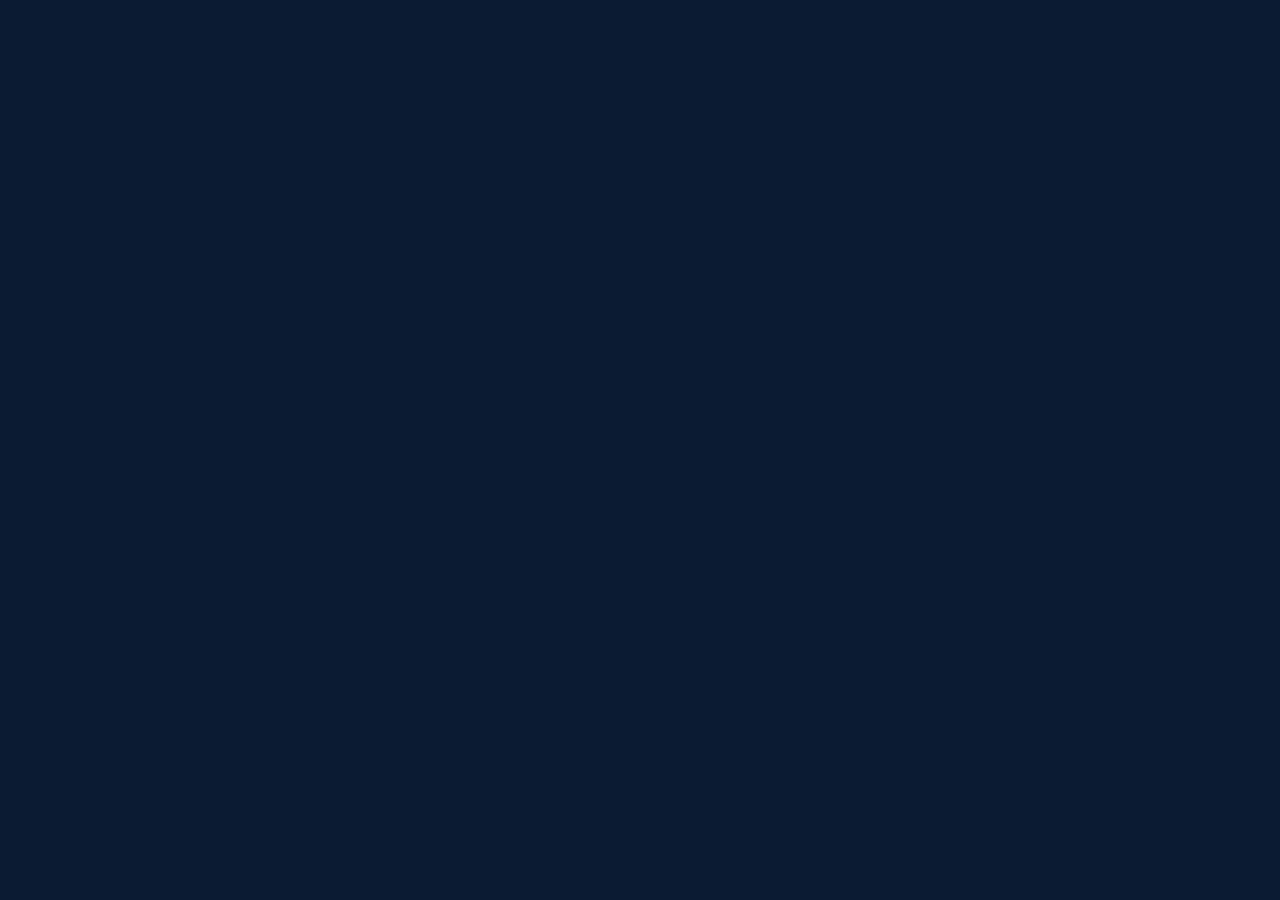
==== display.html @ de6a8318 "Add files via upload" ====
<!doctype html><html lang="fr"><head><meta charset="utf-8"><meta name="viewport" content="width=device-width,initial-scale=1">
<title>Projecteur — THYROID // CASE 001</title><link rel="stylesheet" href="style.css">
<script src="https://cdn.jsdelivr.net/npm/@supabase/supabase-js@2"></script>
<script src="https://cdn.jsdelivr.net/npm/qrcode-generator@1.4.4/qrcode.js"></script>
<script src="config.js"></script><script src="app.js"></script></head>
<body class="dark"><div id="app"></div>
<script>
const code = (new URLSearchParams(location.search).get('session') || '').toUpperCase();
let S = null, last = '';
async function load() {
  try { S = await rpc('get_state', { p_code: code }); sync(S); render(); }
  catch (e) { $('#app').innerHTML = `<div class="disp"><main><h1>${esc(msg(e))}</h1></main></div>`; }
}
if (!code) $('#app').innerHTML = `<div class="disp"><main><h1>Code de session manquant</h1><p>Ouvrez cet écran depuis le panneau présentateur.</p></main></div>`;
else { room(code, { onTick: load }); setInterval(() => { const t = $('#tm'); if (t && S) { const n = secsLeft(S); t.textContent = n; if (n === 0 && S.qstate === 'OPEN') load(); } }, 500); }

const qrBlock = s => `<div class="qr">${qrSvg(joinUrl(s.code))}</div><div class="code">${s.code}</div><p class="muted">${esc(joinUrl(s.code).replace(/^https?:\/\//, '').split('?')[0])}</p>`;
function render() {
  const s = S, m = s.case.meta || {}, q = s.question; let b = '';
  if (s.show_leaderboard && s.phase !== 'final') b = `<h1>CLINICAL LEADERBOARD</h1>${lbHTML(s.leaderboard)}`;
  else if (s.phase === 'lobby') b = `<h1>${esc(s.case.title)}</h1><h2>REJOIGNEZ L'ÉQUIPE MÉDICALE</h2><p class="muted">Think. Decide. Reveal.</p>${qrBlock(s)}
    <h2>Participants connectés : <b>${s.participants}</b></h2><div class="chips">${(s.names || []).map(n => `<span>${esc(n)}</span>`).join('')}</div>`;
  else if (s.phase === 'interrogation') b = `<h1>CONSULTATION ROOM</h1><h2>${esc(m.patient)} · ${esc(m.age)}</h2><p>« ${esc(m.motif)} »</p>
    <div class="grid">${s.interrogation.map(c => `<div class="cardx ${c.unlocked ? 'on' : ''}">${c.unlocked ? '✓' : '🔒'} <b>${esc(c.title)}</b>${c.unlocked ? `<small>${esc(c.reveal)}</small>` : ''}</div>`).join('')}</div>`;
  else if (s.phase === 'exam') b = `<h1>EXAMEN CLINIQUE</h1>${s.exam.map(l => `<h2>✓ ${esc(l)}</h2>`).join('')}`;
  else if (s.phase === 'join') b = `<h1>YOUR TURN</h1><h2>Vous avez interrogé la patiente.<br>Vous avez réalisé l'examen clinique.<br>Maintenant, vous prenez en charge ce nodule.</h2>
    <div class="row3"><div><h2>SCAN TO JOIN</h2>${qrBlock(s)}</div><div><h2 style="margin-top:2em">Connectés : <b>${s.participants}</b></h2></div></div>`;
  else if (s.phase === 'between') b = `<h1>NEXT CLINICAL DECISION</h1><h2>Décisions : ${s.q_index} / ${s.total} terminées</h2>`;
  else if (s.phase === 'question') {
    const dist = ['DIST', 'REVEALED', 'EXPLAINED'].includes(s.qstate), rev = ['REVEALED', 'EXPLAINED'].includes(s.qstate);
    b = `<div style="display:flex;justify-content:space-between"><span class="muted">DÉCISION ${s.q_index} / ${s.total}</span>
      ${s.qstate === 'OPEN' ? `<span class="tm" id="tm">${secsLeft(s)}</span>` : `<span class="muted">${s.qstate === 'LOCKED' ? 'RÉPONSES VERROUILLÉES' : ''}</span>`}</div>
      ${q.context ? `<div class="ctx"><b>${esc(q.context.title)}</b>${q.context.lines.map(l => `<div>${esc(l)}</div>`).join('')}</div>` : ''}
      <div class="qt">${esc(q.text)}</div>`;
    if (s.qstate === 'OPEN') b += q.options.map(o => `<div class="opt"><b>${o.key}</b><span>${esc(o.text)}</span></div>`).join('') + `<h2>${s.answered} / ${s.participants} ont répondu</h2>`;
    else if (!dist) b += q.options.map(o => `<div class="opt"><b>${o.key}</b><span>${esc(o.text)}</span></div>`).join('');
    else b += `<h2>THE ROOM HAS DECIDED</h2>${distHTML(s, true)}`;
    if (rev && q.result) b += `<div class="res"><b>${esc(q.result.title)}</b>${q.result.lines.map(l => `<div>${esc(l)}</div>`).join('')}</div>`;
    if (rev && q.acr) b += acrHTML(q.acr);
    if (s.qstate === 'EXPLAINED') b += `<div class="pearl"><div>${esc(q.explanation)}</div><b>${esc(q.pearl)}</b></div>`;
  } else if (s.phase === 'final') {
    const f = s.final, st = f.stats, hard = [...st].filter(x => x.answered).sort((a, b) => a.pct - b.pct)[0], easy = [...st].filter(x => x.answered).sort((a, b) => b.pct - a.pct)[0];
    const lb = s.leaderboard.slice(0, 3), avgAcc = s.max_points ? Math.round(100 * f.avg_score / s.max_points) : 0;
    b = `<h1>CASE CLOSED</h1><div class="row3"><div><h2>FINAL CLINICAL PATHWAY</h2><p>${m.pathway.map(esc).join('<br>↓<br>')}</p>
      <div class="pearl"><b>CLINICAL PEARL</b><div>${esc(m.pearl)}</div></div></div>
      <div><h2>TOP CLINICIANS</h2>${lbHTML(lb)}<h2>ROOM PERFORMANCE</h2><p>Participants : ${s.participants} · Réponses : ${f.responses}<br>Score moyen : ${f.avg_score} / ${s.max_points} (${avgAcc}%)</p>
      ${st.map(x => `<div class="bar" style="grid-template-columns:9em 1fr 3em"><span>${esc(x.label)}</span><div class="track"><i data-w="${x.pct}"></i></div><em>${x.pct}%</em></div>`).join('')}
      ${hard ? `<p>Décision la plus difficile : <b>${esc(hard.label)}</b> · Meilleure réussite : <b>${esc(easy.label)}</b></p>` : ''}</div></div>
      <p class="muted" style="font-size:.6em">${esc(m.frameworks)}<br>${esc(m.disclaimer)}</p>`;
  }
  $('#app').innerHTML = `<div class="disp"><header><span>${esc(s.case.title)}</span><span>LIVE CLINICAL SIMULATION</span><span>${esc(m.patient)} · ${esc(m.age)}</span></header>
    <main>${b}</main><footer><span>${s.participants} participants connectés</span>${fileHTML(s)}<span>${s.status === 'paused' ? '⏸ PAUSE' : ''}</span></footer></div>`;
  animate();
}
if (code) load();
</script></body></html>
---- style.css ----
:root{--navy:#0b1b33;--navy2:#13294b;--blue:#2b7de9;--ice:#eaf2fc;--green:#1f9d6b;--red:#c0392b;--gray:#6b7a90;--line:#d8e2ef}
*{box-sizing:border-box}
body{margin:0;font-family:Inter,system-ui,"Segoe UI",Roboto,sans-serif;background:#fff;color:var(--navy)}
body.dark{background:var(--navy);color:#fff}
h1,h2,h3,p{margin:.3em 0}
button{font:inherit;cursor:pointer;border:0;border-radius:12px;padding:14px 18px;background:var(--navy);color:#fff;font-weight:600}
button:disabled{opacity:.35;cursor:not-allowed}
button.pri{background:var(--blue)} button.ghost{background:transparent;color:inherit;border:1px solid var(--line)} button.danger{background:var(--red)}
input,select{font:inherit;padding:14px;border:1px solid var(--line);border-radius:12px;width:100%;margin:6px 0 12px}
.err{color:var(--red);min-height:1.3em} .ok{color:var(--green)} .bad{color:var(--red)} .muted{color:var(--gray)}
.land{min-height:100vh;display:grid;place-items:center;text-align:center;padding:24px}
.land h1{font-size:clamp(2rem,8vw,4rem);letter-spacing:.08em} .land .row{display:flex;gap:12px;justify-content:center;flex-wrap:wrap;margin-top:24px}
/* participant */
.ph{max-width:560px;margin:0 auto;padding:16px}
.ph .top{display:flex;justify-content:space-between;gap:8px;font-size:.8rem;margin-bottom:6px}
.ph .sc{display:flex;justify-content:space-between;padding:10px 14px;background:var(--ice);border-radius:12px;margin-bottom:14px}
.ph .card{border:1px solid var(--line);border-radius:14px;padding:14px;margin:10px 0}
.ph .opt{display:flex;gap:12px;align-items:center;width:100%;text-align:left;background:#fff;color:var(--navy);border:2px solid var(--line);margin:8px 0;min-height:64px}
.ph .opt b{background:var(--ice);border-radius:8px;padding:6px 11px} .ph .opt.sel{border-color:var(--blue);background:var(--ice)}
.ph .opt.good{border-color:var(--green)} .ph .big{font-size:2rem;font-weight:800;text-align:center;margin:12px 0}
.ph .valid{width:100%;margin-top:10px;padding:18px;font-size:1.1rem;position:sticky;bottom:12px}
/* shared blocks */
.bar{display:grid;grid-template-columns:2.2em minmax(0,1.3fr) minmax(0,2fr) 7.5em;align-items:center;gap:.8em;margin:.45em 0;padding:.3em .4em;border-radius:12px}
.bar .track{height:.9em;background:rgba(127,127,127,.25);border-radius:99px;overflow:hidden}
.bar .track i{display:block;height:100%;width:0;background:var(--blue);transition:width .9s ease}
.bar.ok{outline:2px solid var(--green)} .bar.ok .track i{background:var(--green)} .bar em{font-style:normal;text-align:right}
.lb div{display:flex;justify-content:space-between;padding:.45em .2em;border-bottom:1px solid rgba(127,127,127,.3)}
.acr div{display:flex;justify-content:space-between;padding:.35em 0;border-bottom:1px solid rgba(127,127,127,.3);animation:fade .6s both}
.acr .tot{font-weight:800;border:0} @keyframes fade{from{opacity:0;transform:translateY(6px)}to{opacity:1;transform:none}}
.file{display:flex;gap:1em;font-size:.8em;opacity:.85} .file .cur{font-weight:800;color:#6fb1ff}
/* display */
.disp{min-height:100vh;display:flex;flex-direction:column;padding:2vw 4vw;font-size:clamp(14px,1.7vw,32px)}
.disp header,.disp footer{display:flex;justify-content:space-between;opacity:.75;font-size:.65em;letter-spacing:.12em;gap:1em;align-items:center}
.disp main{flex:1;display:flex;flex-direction:column;justify-content:center;animation:fade .5s both}
.disp h1{font-size:2.6em;letter-spacing:.06em} .disp h2{font-size:1.6em;font-weight:500}
.disp .qr{background:#fff;padding:14px;border-radius:16px;width:min(26vh,260px);margin:.6em 0} .disp .code{font-size:3.4em;font-weight:800;letter-spacing:.25em}
.disp .chips{display:flex;flex-wrap:wrap;gap:.4em;margin-top:.6em;font-size:.6em} .disp .chips span{background:var(--navy2);padding:.3em .8em;border-radius:99px}
.disp .grid{display:grid;grid-template-columns:repeat(3,1fr);gap:.8em;margin-top:.8em}
.disp .cardx{background:var(--navy2);border-radius:14px;padding:.8em 1em;min-height:5.5em;transition:background .4s}
.disp .cardx.on{background:#123b2f;border:1px solid var(--green)} .disp .cardx small{display:block;opacity:.85;font-size:.7em;margin-top:.3em}
.disp .ctx{background:var(--navy2);border-radius:14px;padding:.7em 1em;margin-bottom:.8em;font-size:.8em}
.disp .qt{font-size:1.5em;font-weight:600;margin:.3em 0 .6em}
.disp .opt{display:flex;gap:.8em;padding:.4em .6em;font-size:1.05em} .disp .opt b{color:#6fb1ff}
.disp .tm{font-size:2.2em;font-weight:800} .disp .res{border-left:4px solid var(--green);padding-left:1em;margin-top:.6em}
.disp .pearl{border-left:4px solid var(--blue);padding-left:1em;margin-top:.6em;font-size:.85em}
.disp .row3{display:grid;grid-template-columns:1fr 1fr;gap:3vw}
/* control */
.ctl{max-width:1280px;margin:0 auto;padding:16px}
.ctl .cols{display:grid;grid-template-columns:1fr 1fr;gap:16px}
@media(max-width:900px){.ctl .cols{grid-template-columns:1fr}}
.ctl .panel{border:1px solid var(--line);border-radius:14px;padding:14px;margin-bottom:14px}
.ctl .btns{display:flex;flex-wrap:wrap;gap:8px} .ctl .btns button.main{outline:3px solid var(--blue)}
.ctl .stat{display:flex;gap:18px;flex-wrap:wrap;font-weight:600} .ctl .note{background:var(--ice);border-radius:10px;padding:8px 12px;margin:6px 0}
.toast{position:fixed;bottom:16px;left:50%;transform:translateX(-50%);background:var(--red);color:#fff;padding:10px 18px;border-radius:10px;display:none;z-index:9}
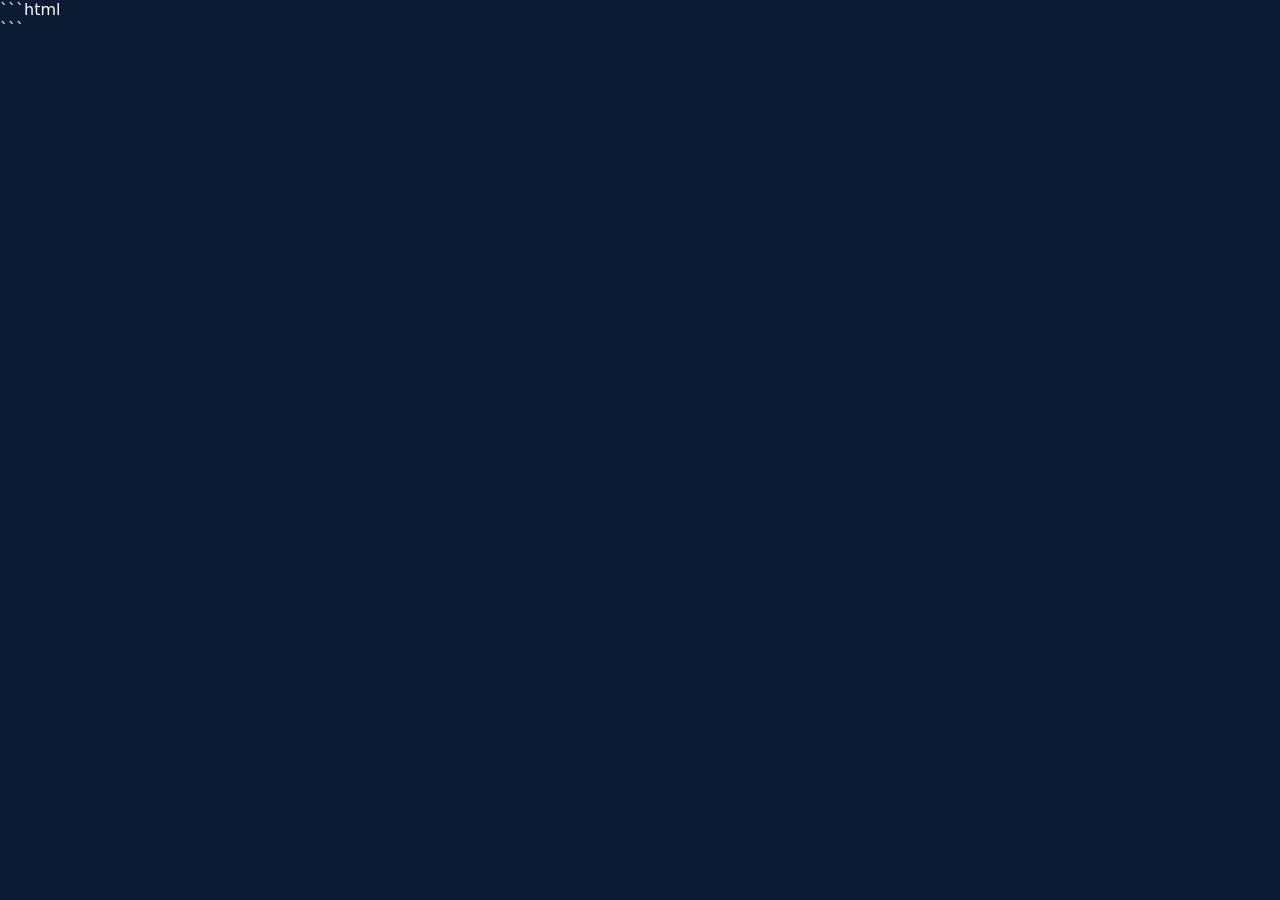
==== commit 321e395c: "Refactor display.html for improved readability Refactor HTML structure and JavaScript logic for clar" ====
--- a/display.html
+++ b/display.html
@@ -1,56 +1,210 @@
-<!doctype html><html lang="fr"><head><meta charset="utf-8"><meta name="viewport" content="width=device-width,initial-scale=1">
-<title>Projecteur — THYROID // CASE 001</title><link rel="stylesheet" href="style.css">
-<script src="https://cdn.jsdelivr.net/npm/@supabase/supabase-js@2"></script>
-<script src="https://cdn.jsdelivr.net/npm/qrcode-generator@1.4.4/qrcode.js"></script>
-<script src="config.js"></script><script src="app.js"></script></head>
-<body class="dark"><div id="app"></div>
+```html
+<!doctype html>
+<html lang="fr">
+<head>
+  <meta charset="utf-8">
+  <meta name="viewport" content="width=device-width,initial-scale=1">
+  <title>Projecteur — THYROID // CASE 001</title>
+  <link rel="stylesheet" href="style.css">
+  <script src="https://cdn.jsdelivr.net/npm/@supabase/supabase-js@2"></script>
+  <script src="https://cdn.jsdelivr.net/npm/qrcode-generator@1.4.4/qrcode.js"></script>
+  <script src="config.js"></script>
+  <script src="app.js"></script>
+</head>
+
+<body class="dark">
+  <div id="app"></div>
+
 <script>
 const code = (new URLSearchParams(location.search).get('session') || '').toUpperCase();
 let S = null, last = '';
+
 async function load() {
-  try { S = await rpc('get_state', { p_code: code }); sync(S); render(); }
-  catch (e) { $('#app').innerHTML = `<div class="disp"><main><h1>${esc(msg(e))}</h1></main></div>`; }
+  try {
+    S = await rpc('get_state', { p_code: code });
+    sync(S);
+    render();
+  }
+  catch (e) {
+    $('#app').innerHTML = `<div class="disp"><main><h1>${esc(msg(e))}</h1></main></div>`;
+  }
 }
-if (!code) $('#app').innerHTML = `<div class="disp"><main><h1>Code de session manquant</h1><p>Ouvrez cet écran depuis le panneau présentateur.</p></main></div>`;
-else { room(code, { onTick: load }); setInterval(() => { const t = $('#tm'); if (t && S) { const n = secsLeft(S); t.textContent = n; if (n === 0 && S.qstate === 'OPEN') load(); } }, 500); }
-
-const qrBlock = s => `<div class="qr">${qrSvg(joinUrl(s.code))}</div><div class="code">${s.code}</div><p class="muted">${esc(joinUrl(s.code).replace(/^https?:\/\//, '').split('?')[0])}</p>`;
+
+if (!code)
+  $('#app').innerHTML = `<div class="disp"><main><h1>Code de session manquant</h1><p>Ouvrez cet écran depuis le panneau présentateur.</p></main></div>`;
+else {
+  room(code, { onTick: load });
+  setInterval(() => {
+    const t = $('#tm');
+    if (t && S) {
+      const n = secsLeft(S);
+      t.textContent = n;
+      if (n === 0 && S.qstate === 'OPEN') load();
+    }
+  }, 500);
+}
+
+const qrBlock = s =>
+  `<div class="qr">${qrSvg(joinUrl(s.code))}</div>
+   <div class="code">${s.code}</div>
+   <p class="muted">${esc(joinUrl(s.code).replace(/^https?:\/\//, '').split('?')[0])}</p>`;
+
 function render() {
-  const s = S, m = s.case.meta || {}, q = s.question; let b = '';
-  if (s.show_leaderboard && s.phase !== 'final') b = `<h1>CLINICAL LEADERBOARD</h1>${lbHTML(s.leaderboard)}`;
-  else if (s.phase === 'lobby') b = `<h1>${esc(s.case.title)}</h1><h2>REJOIGNEZ L'ÉQUIPE MÉDICALE</h2><p class="muted">Think. Decide. Reveal.</p>${qrBlock(s)}
-    <h2>Participants connectés : <b>${s.participants}</b></h2><div class="chips">${(s.names || []).map(n => `<span>${esc(n)}</span>`).join('')}</div>`;
-  else if (s.phase === 'interrogation') b = `<h1>CONSULTATION ROOM</h1><h2>${esc(m.patient)} · ${esc(m.age)}</h2><p>« ${esc(m.motif)} »</p>
-    <div class="grid">${s.interrogation.map(c => `<div class="cardx ${c.unlocked ? 'on' : ''}">${c.unlocked ? '✓' : '🔒'} <b>${esc(c.title)}</b>${c.unlocked ? `<small>${esc(c.reveal)}</small>` : ''}</div>`).join('')}</div>`;
-  else if (s.phase === 'exam') b = `<h1>EXAMEN CLINIQUE</h1>${s.exam.map(l => `<h2>✓ ${esc(l)}</h2>`).join('')}`;
-  else if (s.phase === 'join') b = `<h1>YOUR TURN</h1><h2>Vous avez interrogé la patiente.<br>Vous avez réalisé l'examen clinique.<br>Maintenant, vous prenez en charge ce nodule.</h2>
-    <div class="row3"><div><h2>SCAN TO JOIN</h2>${qrBlock(s)}</div><div><h2 style="margin-top:2em">Connectés : <b>${s.participants}</b></h2></div></div>`;
-  else if (s.phase === 'between') b = `<h1>NEXT CLINICAL DECISION</h1><h2>Décisions : ${s.q_index} / ${s.total} terminées</h2>`;
+  const s = S, m = s.case.meta || {}, q = s.question;
+  let b = '';
+
+  if (s.show_leaderboard && s.phase !== 'final')
+    b = `<h1>CLINICAL LEADERBOARD</h1>${lbHTML(s.leaderboard)}`;
+
+  else if (s.phase === 'lobby')
+    b = `
+      <h1>${esc(s.case.title)}</h1>
+      <h2>REJOIGNEZ L'ÉQUIPE MÉDICALE</h2>
+      <p class="muted">Think. Decide. Reveal.</p>
+
+      ${qrBlock(s)}
+
+      <div class="project-credits">
+        <div class="credits-title">Projet réalisé par</div>
+
+        <div class="credits-grid">
+          <div>Sayf Eddine El Bakrioui</div>
+          <div>Mohammed El Ghammat Touwani</div>
+          <div>Jannat El Farah</div>
+
+          <div>Rafik El Hassyouti</div>
+          <div>Yassine EL GHEUR</div>
+          <div>Aya El Bahhari</div>
+        </div>
+      </div>
+
+      <h2>Participants connectés : <b>${s.participants}</b></h2>
+
+      <div class="chips">
+        ${(s.names || []).map(n => `<span>${esc(n)}</span>`).join('')}
+      </div>`;
+
+  else if (s.phase === 'interrogation')
+    b = `<h1>CONSULTATION ROOM</h1><h2>${esc(m.patient)} · ${esc(m.age)}</h2><p>« ${esc(m.motif)} »</p>
+      <div class="grid">${s.interrogation.map(c => `<div class="cardx ${c.unlocked ? 'on' : ''}">${c.unlocked ? '✓' : '🔒'} <b>${esc(c.title)}</b>${c.unlocked ? `<small>${esc(c.reveal)}</small>` : ''}</div>`).join('')}</div>`;
+
+  else if (s.phase === 'exam')
+    b = `<h1>EXAMEN CLINIQUE</h1>${s.exam.map(l => `<h2>✓ ${esc(l)}</h2>`).join('')}`;
+
+  else if (s.phase === 'join')
+    b = `<h1>YOUR TURN</h1><h2>Vous avez interrogé la patiente.<br>Vous avez réalisé l'examen clinique.<br>Maintenant, vous prenez en charge ce nodule.</h2>
+      <div class="row3"><div><h2>SCAN TO JOIN</h2>${qrBlock(s)}</div><div><h2 style="margin-top:2em">Connectés : <b>${s.participants}</b></h2></div></div>`;
+
+  else if (s.phase === 'between')
+    b = `<h1>NEXT CLINICAL DECISION</h1><h2>Décisions : ${s.q_index} / ${s.total} terminées</h2>`;
+
   else if (s.phase === 'question') {
-    const dist = ['DIST', 'REVEALED', 'EXPLAINED'].includes(s.qstate), rev = ['REVEALED', 'EXPLAINED'].includes(s.qstate);
-    b = `<div style="display:flex;justify-content:space-between"><span class="muted">DÉCISION ${s.q_index} / ${s.total}</span>
-      ${s.qstate === 'OPEN' ? `<span class="tm" id="tm">${secsLeft(s)}</span>` : `<span class="muted">${s.qstate === 'LOCKED' ? 'RÉPONSES VERROUILLÉES' : ''}</span>`}</div>
-      ${q.context ? `<div class="ctx"><b>${esc(q.context.title)}</b>${q.context.lines.map(l => `<div>${esc(l)}</div>`).join('')}</div>` : ''}
+    const dist = ['DIST', 'REVEALED', 'EXPLAINED'].includes(s.qstate),
+          rev = ['REVEALED', 'EXPLAINED'].includes(s.qstate);
+
+    b = `<div style="display:flex;justify-content:space-between">
+        <span class="muted">DÉCISION ${s.q_index} / ${s.total}</span>
+        ${s.qstate === 'OPEN'
+          ? `<span class="tm" id="tm">${secsLeft(s)}</span>`
+          : `<span class="muted">${s.qstate === 'LOCKED' ? 'RÉPONSES VERROUILLÉES' : ''}</span>`}
+      </div>
+
+      ${q.context
+        ? `<div class="ctx"><b>${esc(q.context.title)}</b>${q.context.lines.map(l => `<div>${esc(l)}</div>`).join('')}</div>`
+        : ''}
+
       <div class="qt">${esc(q.text)}</div>`;
-    if (s.qstate === 'OPEN') b += q.options.map(o => `<div class="opt"><b>${o.key}</b><span>${esc(o.text)}</span></div>`).join('') + `<h2>${s.answered} / ${s.participants} ont répondu</h2>`;
-    else if (!dist) b += q.options.map(o => `<div class="opt"><b>${o.key}</b><span>${esc(o.text)}</span></div>`).join('');
-    else b += `<h2>THE ROOM HAS DECIDED</h2>${distHTML(s, true)}`;
-    if (rev && q.result) b += `<div class="res"><b>${esc(q.result.title)}</b>${q.result.lines.map(l => `<div>${esc(l)}</div>`).join('')}</div>`;
-    if (rev && q.acr) b += acrHTML(q.acr);
-    if (s.qstate === 'EXPLAINED') b += `<div class="pearl"><div>${esc(q.explanation)}</div><b>${esc(q.pearl)}</b></div>`;
-  } else if (s.phase === 'final') {
-    const f = s.final, st = f.stats, hard = [...st].filter(x => x.answered).sort((a, b) => a.pct - b.pct)[0], easy = [...st].filter(x => x.answered).sort((a, b) => b.pct - a.pct)[0];
-    const lb = s.leaderboard.slice(0, 3), avgAcc = s.max_points ? Math.round(100 * f.avg_score / s.max_points) : 0;
-    b = `<h1>CASE CLOSED</h1><div class="row3"><div><h2>FINAL CLINICAL PATHWAY</h2><p>${m.pathway.map(esc).join('<br>↓<br>')}</p>
-      <div class="pearl"><b>CLINICAL PEARL</b><div>${esc(m.pearl)}</div></div></div>
-      <div><h2>TOP CLINICIANS</h2>${lbHTML(lb)}<h2>ROOM PERFORMANCE</h2><p>Participants : ${s.participants} · Réponses : ${f.responses}<br>Score moyen : ${f.avg_score} / ${s.max_points} (${avgAcc}%)</p>
-      ${st.map(x => `<div class="bar" style="grid-template-columns:9em 1fr 3em"><span>${esc(x.label)}</span><div class="track"><i data-w="${x.pct}"></i></div><em>${x.pct}%</em></div>`).join('')}
-      ${hard ? `<p>Décision la plus difficile : <b>${esc(hard.label)}</b> · Meilleure réussite : <b>${esc(easy.label)}</b></p>` : ''}</div></div>
-      <p class="muted" style="font-size:.6em">${esc(m.frameworks)}<br>${esc(m.disclaimer)}</p>`;
-  }
-  $('#app').innerHTML = `<div class="disp"><header><span>${esc(s.case.title)}</span><span>LIVE CLINICAL SIMULATION</span><span>${esc(m.patient)} · ${esc(m.age)}</span></header>
-    <main>${b}</main><footer><span>${s.participants} participants connectés</span>${fileHTML(s)}<span>${s.status === 'paused' ? '⏸ PAUSE' : ''}</span></footer></div>`;
+
+    if (s.qstate === 'OPEN')
+      b += q.options.map(o => `<div class="opt"><b>${o.key}</b><span>${esc(o.text)}</span></div>`).join('') +
+           `<h2>${s.answered} / ${s.participants} ont répondu</h2>`;
+
+    else if (!dist)
+      b += q.options.map(o => `<div class="opt"><b>${o.key}</b><span>${esc(o.text)}</span></div>`).join('');
+
+    else
+      b += `<h2>THE ROOM HAS DECIDED</h2>${distHTML(s, true)}`;
+
+    if (rev && q.result)
+      b += `<div class="res"><b>${esc(q.result.title)}</b>${q.result.lines.map(l => `<div>${esc(l)}</div>`).join('')}</div>`;
+
+    if (rev && q.acr)
+      b += acrHTML(q.acr);
+
+    if (s.qstate === 'EXPLAINED')
+      b += `<div class="pearl"><div>${esc(q.explanation)}</div><b>${esc(q.pearl)}</b></div>`;
+  }
+
+  else if (s.phase === 'final') {
+    const f = s.final,
+          st = f.stats,
+          hard = [...st].filter(x => x.answered).sort((a, b) => a.pct - b.pct)[0],
+          easy = [...st].filter(x => x.answered).sort((a, b) => b.pct - a.pct)[0];
+
+    const lb = s.leaderboard.slice(0, 3),
+          avgAcc = s.max_points ? Math.round(100 * f.avg_score / s.max_points) : 0;
+
+    b = `<h1>CASE CLOSED</h1>
+      <div class="row3">
+        <div>
+          <h2>FINAL CLINICAL PATHWAY</h2>
+          <p>${m.pathway.map(esc).join('<br>↓<br>')}</p>
+
+          <div class="pearl">
+            <b>CLINICAL PEARL</b>
+            <div>${esc(m.pearl)}</div>
+          </div>
+        </div>
+
+        <div>
+          <h2>TOP CLINICIANS</h2>
+          ${lbHTML(lb)}
+
+          <h2>ROOM PERFORMANCE</h2>
+          <p>
+            Participants : ${s.participants} · Réponses : ${f.responses}<br>
+            Score moyen : ${f.avg_score} / ${s.max_points} (${avgAcc}%)
+          </p>
+
+          ${st.map(x => `<div class="bar" style="grid-template-columns:9em 1fr 3em">
+            <span>${esc(x.label)}</span>
+            <div class="track"><i data-w="${x.pct}"></i></div>
+            <em>${x.pct}%</em>
+          </div>`).join('')}
+
+          ${hard
+            ? `<p>Décision la plus difficile : <b>${esc(hard.label)}</b> · Meilleure réussite : <b>${esc(easy.label)}</b></p>`
+            : ''}
+        </div>
+      </div>
+
+      <p class="muted" style="font-size:.6em">
+        ${esc(m.frameworks)}<br>${esc(m.disclaimer)}
+      </p>`;
+  }
+
+  $('#app').innerHTML = `
+    <div class="disp">
+      <header>
+        <span>${esc(s.case.title)}</span>
+        <span>LIVE CLINICAL SIMULATION</span>
+        <span>${esc(m.patient)} · ${esc(m.age)}</span>
+      </header>
+
+      <main>${b}</main>
+
+      <footer>
+        <span>${s.participants} participants connectés</span>
+        ${fileHTML(s)}
+        <span>${s.status === 'paused' ? '⏸ PAUSE' : ''}</span>
+      </footer>
+    </div>`;
+
   animate();
 }
+
 if (code) load();
-</script></body></html>
+</script>
+</body>
+</html>
+```
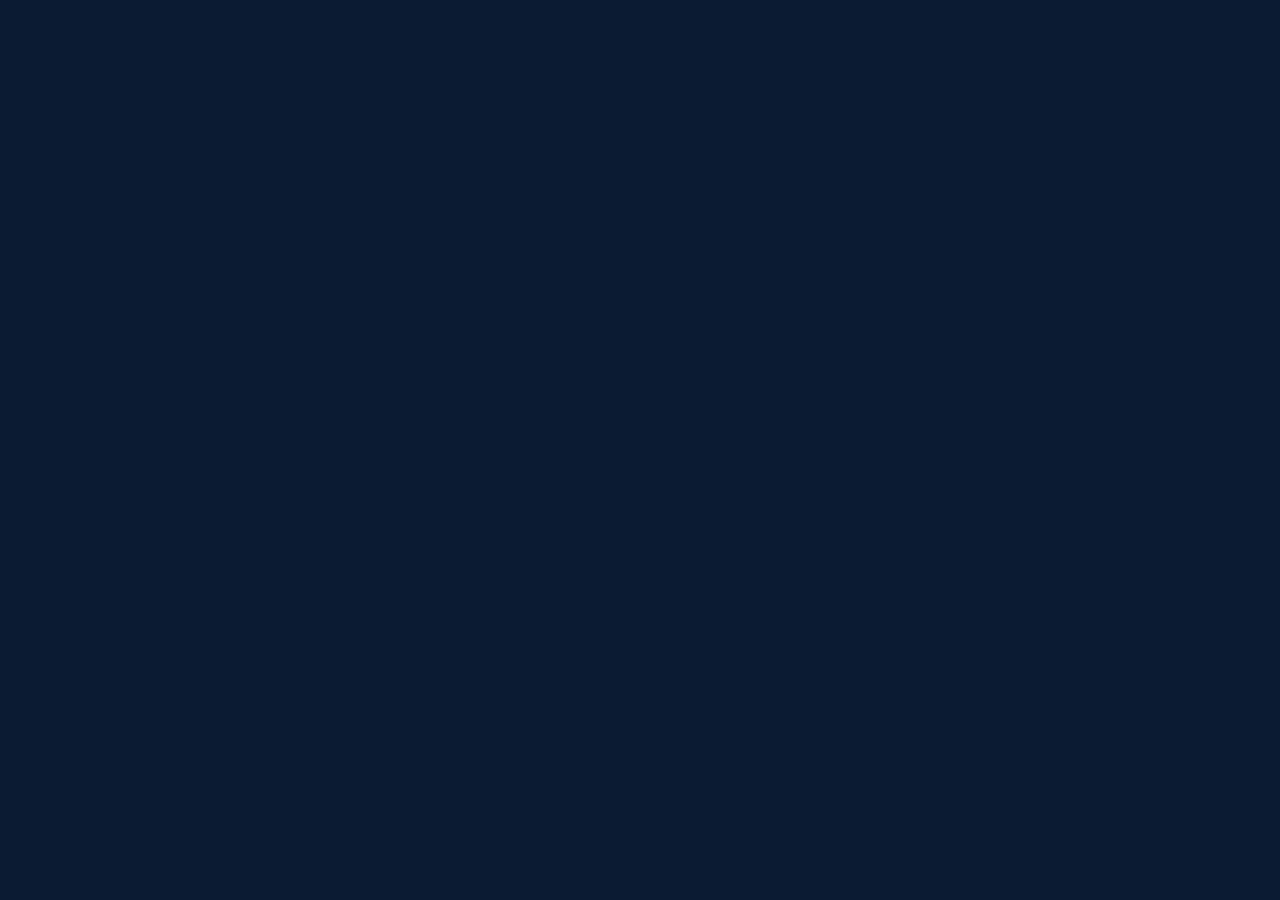
==== commit 4b6c2604: "Refactor HTML structure and script loading" ====
--- a/display.html
+++ b/display.html
@@ -1,210 +1,56 @@
-```html
-<!doctype html>
-<html lang="fr">
-<head>
-  <meta charset="utf-8">
-  <meta name="viewport" content="width=device-width,initial-scale=1">
-  <title>Projecteur — THYROID // CASE 001</title>
-  <link rel="stylesheet" href="style.css">
-  <script src="https://cdn.jsdelivr.net/npm/@supabase/supabase-js@2"></script>
-  <script src="https://cdn.jsdelivr.net/npm/qrcode-generator@1.4.4/qrcode.js"></script>
-  <script src="config.js"></script>
-  <script src="app.js"></script>
-</head>
-
-<body class="dark">
-  <div id="app"></div>
-
+<!doctype html><html lang="fr"><head><meta charset="utf-8"><meta name="viewport" content="width=device-width,initial-scale=1">
+<title>Projecteur — THYROID // CASE 001</title><link rel="stylesheet" href="style.css">
+<script src="https://cdn.jsdelivr.net/npm/@supabase/supabase-js@2"></script>
+<script src="https://cdn.jsdelivr.net/npm/qrcode-generator@1.4.4/qrcode.js"></script>
+<script src="config.js"></script><script src="app.js"></script></head>
+<body class="dark"><div id="app"></div>
 <script>
 const code = (new URLSearchParams(location.search).get('session') || '').toUpperCase();
 let S = null, last = '';
+async function load() {
+  try { S = await rpc('get_state', { p_code: code }); sync(S); render(); }
+  catch (e) { $('#app').innerHTML = `<div class="disp"><main><h1>${esc(msg(e))}</h1></main></div>`; }
+}
+if (!code) $('#app').innerHTML = `<div class="disp"><main><h1>Code de session manquant</h1><p>Ouvrez cet écran depuis le panneau présentateur.</p></main></div>`;
+else { room(code, { onTick: load }); setInterval(() => { const t = $('#tm'); if (t && S) { const n = secsLeft(S); t.textContent = n; if (n === 0 && S.qstate === 'OPEN') load(); } }, 500); }
 
-async function load() {
-  try {
-    S = await rpc('get_state', { p_code: code });
-    sync(S);
-    render();
+const qrBlock = s => `<div class="qr">${qrSvg(joinUrl(s.code))}</div><div class="code">${s.code}</div><p class="muted">${esc(joinUrl(s.code).replace(/^https?:\/\//, '').split('?')[0])}</p>`;
+function render() {
+  const s = S, m = s.case.meta || {}, q = s.question; let b = '';
+  if (s.show_leaderboard && s.phase !== 'final') b = `<h1>CLINICAL LEADERBOARD</h1>${lbHTML(s.leaderboard)}`;
+  else if (s.phase === 'lobby') b = `<h1>${esc(s.case.title)}</h1><h2>REJOIGNEZ L'ÉQUIPE MÉDICALE</h2><p class="muted">Think. Decide. Reveal.</p>${qrBlock(s)}
+    <h2>Participants connectés : <b>${s.participants}</b></h2><div class="chips">${(s.names || []).map(n => `<span>${esc(n)}</span>`).join('')}</div>`;
+  else if (s.phase === 'interrogation') b = `<h1>CONSULTATION ROOM</h1><h2>${esc(m.patient)} · ${esc(m.age)}</h2><p>« ${esc(m.motif)} »</p>
+    <div class="grid">${s.interrogation.map(c => `<div class="cardx ${c.unlocked ? 'on' : ''}">${c.unlocked ? '✓' : '🔒'} <b>${esc(c.title)}</b>${c.unlocked ? `<small>${esc(c.reveal)}</small>` : ''}</div>`).join('')}</div>`;
+  else if (s.phase === 'exam') b = `<h1>EXAMEN CLINIQUE</h1>${s.exam.map(l => `<h2>✓ ${esc(l)}</h2>`).join('')}`;
+  else if (s.phase === 'join') b = `<h1>YOUR TURN</h1><h2>Vous avez interrogé la patiente.<br>Vous avez réalisé l'examen clinique.<br>Maintenant, vous prenez en charge ce nodule.</h2>
+    <div class="row3"><div><h2>SCAN TO JOIN</h2>${qrBlock(s)}</div><div><h2 style="margin-top:2em">Connectés : <b>${s.participants}</b></h2></div></div>`;
+  else if (s.phase === 'between') b = `<h1>NEXT CLINICAL DECISION</h1><h2>Décisions : ${s.q_index} / ${s.total} terminées</h2>`;
+  else if (s.phase === 'question') {
+    const dist = ['DIST', 'REVEALED', 'EXPLAINED'].includes(s.qstate), rev = ['REVEALED', 'EXPLAINED'].includes(s.qstate);
+    b = `<div style="display:flex;justify-content:space-between"><span class="muted">DÉCISION ${s.q_index} / ${s.total}</span>
+      ${s.qstate === 'OPEN' ? `<span class="tm" id="tm">${secsLeft(s)}</span>` : `<span class="muted">${s.qstate === 'LOCKED' ? 'RÉPONSES VERROUILLÉES' : ''}</span>`}</div>
+      ${q.context ? `<div class="ctx"><b>${esc(q.context.title)}</b>${q.context.lines.map(l => `<div>${esc(l)}</div>`).join('')}</div>` : ''}
+      <div class="qt">${esc(q.text)}</div>`;
+    if (s.qstate === 'OPEN') b += q.options.map(o => `<div class="opt"><b>${o.key}</b><span>${esc(o.text)}</span></div>`).join('') + `<h2>${s.answered} / ${s.participants} ont répondu</h2>`;
+    else if (!dist) b += q.options.map(o => `<div class="opt"><b>${o.key}</b><span>${esc(o.text)}</span></div>`).join('');
+    else b += `<h2>THE ROOM HAS DECIDED</h2>${distHTML(s, true)}`;
+    if (rev && q.result) b += `<div class="res"><b>${esc(q.result.title)}</b>${q.result.lines.map(l => `<div>${esc(l)}</div>`).join('')}</div>`;
+    if (rev && q.acr) b += acrHTML(q.acr);
+    if (s.qstate === 'EXPLAINED') b += `<div class="pearl"><div>${esc(q.explanation)}</div><b>${esc(q.pearl)}</b></div>`;
+  } else if (s.phase === 'final') {
+    const f = s.final, st = f.stats, hard = [...st].filter(x => x.answered).sort((a, b) => a.pct - b.pct)[0], easy = [...st].filter(x => x.answered).sort((a, b) => b.pct - a.pct)[0];
+    const lb = s.leaderboard.slice(0, 3), avgAcc = s.max_points ? Math.round(100 * f.avg_score / s.max_points) : 0;
+    b = `<h1>CASE CLOSED</h1><div class="row3"><div><h2>FINAL CLINICAL PATHWAY</h2><p>${m.pathway.map(esc).join('<br>↓<br>')}</p>
+      <div class="pearl"><b>CLINICAL PEARL</b><div>${esc(m.pearl)}</div></div></div>
+      <div><h2>TOP CLINICIANS</h2>${lbHTML(lb)}<h2>ROOM PERFORMANCE</h2><p>Participants : ${s.participants} · Réponses : ${f.responses}<br>Score moyen : ${f.avg_score} / ${s.max_points} (${avgAcc}%)</p>
+      ${st.map(x => `<div class="bar" style="grid-template-columns:9em 1fr 3em"><span>${esc(x.label)}</span><div class="track"><i data-w="${x.pct}"></i></div><em>${x.pct}%</em></div>`).join('')}
+      ${hard ? `<p>Décision la plus difficile : <b>${esc(hard.label)}</b> · Meilleure réussite : <b>${esc(easy.label)}</b></p>` : ''}</div></div>
+      <p class="muted" style="font-size:.6em">${esc(m.frameworks)}<br>${esc(m.disclaimer)}</p>`;
   }
-  catch (e) {
-    $('#app').innerHTML = `<div class="disp"><main><h1>${esc(msg(e))}</h1></main></div>`;
-  }
-}
-
-if (!code)
-  $('#app').innerHTML = `<div class="disp"><main><h1>Code de session manquant</h1><p>Ouvrez cet écran depuis le panneau présentateur.</p></main></div>`;
-else {
-  room(code, { onTick: load });
-  setInterval(() => {
-    const t = $('#tm');
-    if (t && S) {
-      const n = secsLeft(S);
-      t.textContent = n;
-      if (n === 0 && S.qstate === 'OPEN') load();
-    }
-  }, 500);
-}
-
-const qrBlock = s =>
-  `<div class="qr">${qrSvg(joinUrl(s.code))}</div>
-   <div class="code">${s.code}</div>
-   <p class="muted">${esc(joinUrl(s.code).replace(/^https?:\/\//, '').split('?')[0])}</p>`;
-
-function render() {
-  const s = S, m = s.case.meta || {}, q = s.question;
-  let b = '';
-
-  if (s.show_leaderboard && s.phase !== 'final')
-    b = `<h1>CLINICAL LEADERBOARD</h1>${lbHTML(s.leaderboard)}`;
-
-  else if (s.phase === 'lobby')
-    b = `
-      <h1>${esc(s.case.title)}</h1>
-      <h2>REJOIGNEZ L'ÉQUIPE MÉDICALE</h2>
-      <p class="muted">Think. Decide. Reveal.</p>
-
-      ${qrBlock(s)}
-
-      <div class="project-credits">
-        <div class="credits-title">Projet réalisé par</div>
-
-        <div class="credits-grid">
-          <div>Sayf Eddine El Bakrioui</div>
-          <div>Mohammed El Ghammat Touwani</div>
-          <div>Jannat El Farah</div>
-
-          <div>Rafik El Hassyouti</div>
-          <div>Yassine EL GHEUR</div>
-          <div>Aya El Bahhari</div>
-        </div>
-      </div>
-
-      <h2>Participants connectés : <b>${s.participants}</b></h2>
-
-      <div class="chips">
-        ${(s.names || []).map(n => `<span>${esc(n)}</span>`).join('')}
-      </div>`;
-
-  else if (s.phase === 'interrogation')
-    b = `<h1>CONSULTATION ROOM</h1><h2>${esc(m.patient)} · ${esc(m.age)}</h2><p>« ${esc(m.motif)} »</p>
-      <div class="grid">${s.interrogation.map(c => `<div class="cardx ${c.unlocked ? 'on' : ''}">${c.unlocked ? '✓' : '🔒'} <b>${esc(c.title)}</b>${c.unlocked ? `<small>${esc(c.reveal)}</small>` : ''}</div>`).join('')}</div>`;
-
-  else if (s.phase === 'exam')
-    b = `<h1>EXAMEN CLINIQUE</h1>${s.exam.map(l => `<h2>✓ ${esc(l)}</h2>`).join('')}`;
-
-  else if (s.phase === 'join')
-    b = `<h1>YOUR TURN</h1><h2>Vous avez interrogé la patiente.<br>Vous avez réalisé l'examen clinique.<br>Maintenant, vous prenez en charge ce nodule.</h2>
-      <div class="row3"><div><h2>SCAN TO JOIN</h2>${qrBlock(s)}</div><div><h2 style="margin-top:2em">Connectés : <b>${s.participants}</b></h2></div></div>`;
-
-  else if (s.phase === 'between')
-    b = `<h1>NEXT CLINICAL DECISION</h1><h2>Décisions : ${s.q_index} / ${s.total} terminées</h2>`;
-
-  else if (s.phase === 'question') {
-    const dist = ['DIST', 'REVEALED', 'EXPLAINED'].includes(s.qstate),
-          rev = ['REVEALED', 'EXPLAINED'].includes(s.qstate);
-
-    b = `<div style="display:flex;justify-content:space-between">
-        <span class="muted">DÉCISION ${s.q_index} / ${s.total}</span>
-        ${s.qstate === 'OPEN'
-          ? `<span class="tm" id="tm">${secsLeft(s)}</span>`
-          : `<span class="muted">${s.qstate === 'LOCKED' ? 'RÉPONSES VERROUILLÉES' : ''}</span>`}
-      </div>
-
-      ${q.context
-        ? `<div class="ctx"><b>${esc(q.context.title)}</b>${q.context.lines.map(l => `<div>${esc(l)}</div>`).join('')}</div>`
-        : ''}
-
-      <div class="qt">${esc(q.text)}</div>`;
-
-    if (s.qstate === 'OPEN')
-      b += q.options.map(o => `<div class="opt"><b>${o.key}</b><span>${esc(o.text)}</span></div>`).join('') +
-           `<h2>${s.answered} / ${s.participants} ont répondu</h2>`;
-
-    else if (!dist)
-      b += q.options.map(o => `<div class="opt"><b>${o.key}</b><span>${esc(o.text)}</span></div>`).join('');
-
-    else
-      b += `<h2>THE ROOM HAS DECIDED</h2>${distHTML(s, true)}`;
-
-    if (rev && q.result)
-      b += `<div class="res"><b>${esc(q.result.title)}</b>${q.result.lines.map(l => `<div>${esc(l)}</div>`).join('')}</div>`;
-
-    if (rev && q.acr)
-      b += acrHTML(q.acr);
-
-    if (s.qstate === 'EXPLAINED')
-      b += `<div class="pearl"><div>${esc(q.explanation)}</div><b>${esc(q.pearl)}</b></div>`;
-  }
-
-  else if (s.phase === 'final') {
-    const f = s.final,
-          st = f.stats,
-          hard = [...st].filter(x => x.answered).sort((a, b) => a.pct - b.pct)[0],
-          easy = [...st].filter(x => x.answered).sort((a, b) => b.pct - a.pct)[0];
-
-    const lb = s.leaderboard.slice(0, 3),
-          avgAcc = s.max_points ? Math.round(100 * f.avg_score / s.max_points) : 0;
-
-    b = `<h1>CASE CLOSED</h1>
-      <div class="row3">
-        <div>
-          <h2>FINAL CLINICAL PATHWAY</h2>
-          <p>${m.pathway.map(esc).join('<br>↓<br>')}</p>
-
-          <div class="pearl">
-            <b>CLINICAL PEARL</b>
-            <div>${esc(m.pearl)}</div>
-          </div>
-        </div>
-
-        <div>
-          <h2>TOP CLINICIANS</h2>
-          ${lbHTML(lb)}
-
-          <h2>ROOM PERFORMANCE</h2>
-          <p>
-            Participants : ${s.participants} · Réponses : ${f.responses}<br>
-            Score moyen : ${f.avg_score} / ${s.max_points} (${avgAcc}%)
-          </p>
-
-          ${st.map(x => `<div class="bar" style="grid-template-columns:9em 1fr 3em">
-            <span>${esc(x.label)}</span>
-            <div class="track"><i data-w="${x.pct}"></i></div>
-            <em>${x.pct}%</em>
-          </div>`).join('')}
-
-          ${hard
-            ? `<p>Décision la plus difficile : <b>${esc(hard.label)}</b> · Meilleure réussite : <b>${esc(easy.label)}</b></p>`
-            : ''}
-        </div>
-      </div>
-
-      <p class="muted" style="font-size:.6em">
-        ${esc(m.frameworks)}<br>${esc(m.disclaimer)}
-      </p>`;
-  }
-
-  $('#app').innerHTML = `
-    <div class="disp">
-      <header>
-        <span>${esc(s.case.title)}</span>
-        <span>LIVE CLINICAL SIMULATION</span>
-        <span>${esc(m.patient)} · ${esc(m.age)}</span>
-      </header>
-
-      <main>${b}</main>
-
-      <footer>
-        <span>${s.participants} participants connectés</span>
-        ${fileHTML(s)}
-        <span>${s.status === 'paused' ? '⏸ PAUSE' : ''}</span>
-      </footer>
-    </div>`;
-
+  $('#app').innerHTML = `<div class="disp"><header><span>${esc(s.case.title)}</span><span>LIVE CLINICAL SIMULATION</span><span>${esc(m.patient)} · ${esc(m.age)}</span></header>
+    <main>${b}</main><footer><span>${s.participants} participants connectés</span>${fileHTML(s)}<span>${s.status === 'paused' ? '⏸ PAUSE' : ''}</span></footer></div>`;
   animate();
 }
-
 if (code) load();
-</script>
-</body>
-</html>
-```
+</script></body></html>
